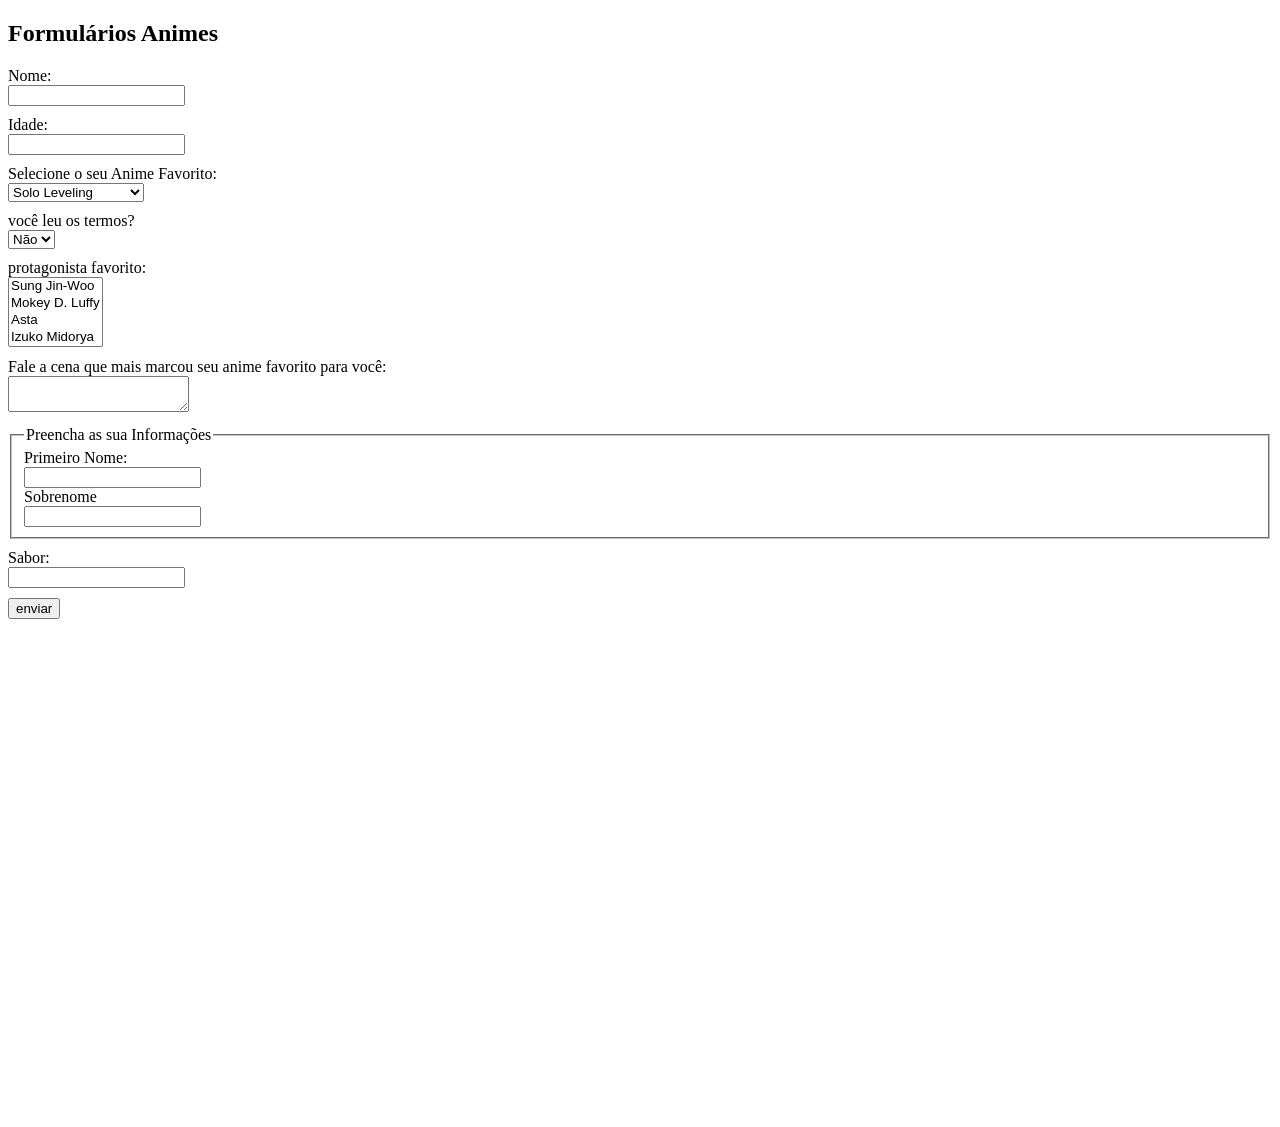
==== 2.Formulário/INDEX.HTML @ d29c5929 "criancao base formulario" ====
<!DOCTYPE html>
<html lang="en">
<head>
    <meta charset="UTF-8">
    <meta name="viewport" content="width=device-width, initial-scale=1.0">
    <title>Formulários</title>
    <link rel="stylesheet" href="css/styles.css">
</head>
<body>
    <h2>Formulários Animes</h2>
<form action="register.php" method="post">
<div>
<label>Nome:</label>
<input type="text"/>
</div>

<div>
<label for="age">Idade:</label>
<input type="text" name="age">
</div>

<div>
<label for="job">Selecione o seu Anime Favorito:</label>
<select name="job">
<option value="sololeveling">Solo Leveling</option>
<option value="onepiece">One Piece</option>
<option value="blackclover">Black Clover</option>
<option value="myheroacademia">My Hero Academia</option>
</select>
</div>

<div>
<label for="contract">você leu os termos?</label>
<select name="contract">
<option value="Sim">Sim</option>
<option value="Não"selected>Não</option>
</select>
</div>

<div>
<label for="protagonista">protagonista favorito:</label>
<select name="items"multiple>
<option value="sungjinwoo">Sung Jin-Woo</option>
<option value="luffy">Mokey D. Luffy</option>
<option value="asta">Asta</option>
<option value="midorya">Izuko Midorya</option>
</select>
</div>

<div>
<label for="comment">Fale a cena que mais marcou seu anime favorito para você:</label>
<textarea name="comment"></textarea>
</div>

<div>
<fieldset>
<legend>Preencha as sua Informações</legend>
<label for="firstname">Primeiro Nome:</label>
<input type="text" name="firstname">
<label for="lastname">Sobrenome</label>
<input type="text"name="lastname">
</fieldset>
</div>

<div>
<label for="flavor">Sabor:</label>
<input type="text"list="flavors" name="flavor">
<datalist id="flavors">
<option value="morango"></option>
<option value="abacaxi"></option>
<option value="cereja"></option>
</datalist>

</div>








<input type="submit" value="enviar">












</form>

















</body>
</html>
---- 2.Formulário/css/styles.css ----
body{
padding-bottom: 500px;


}

div{
padding-bottom: 10px;


}

div input, div label{
display: block;

}
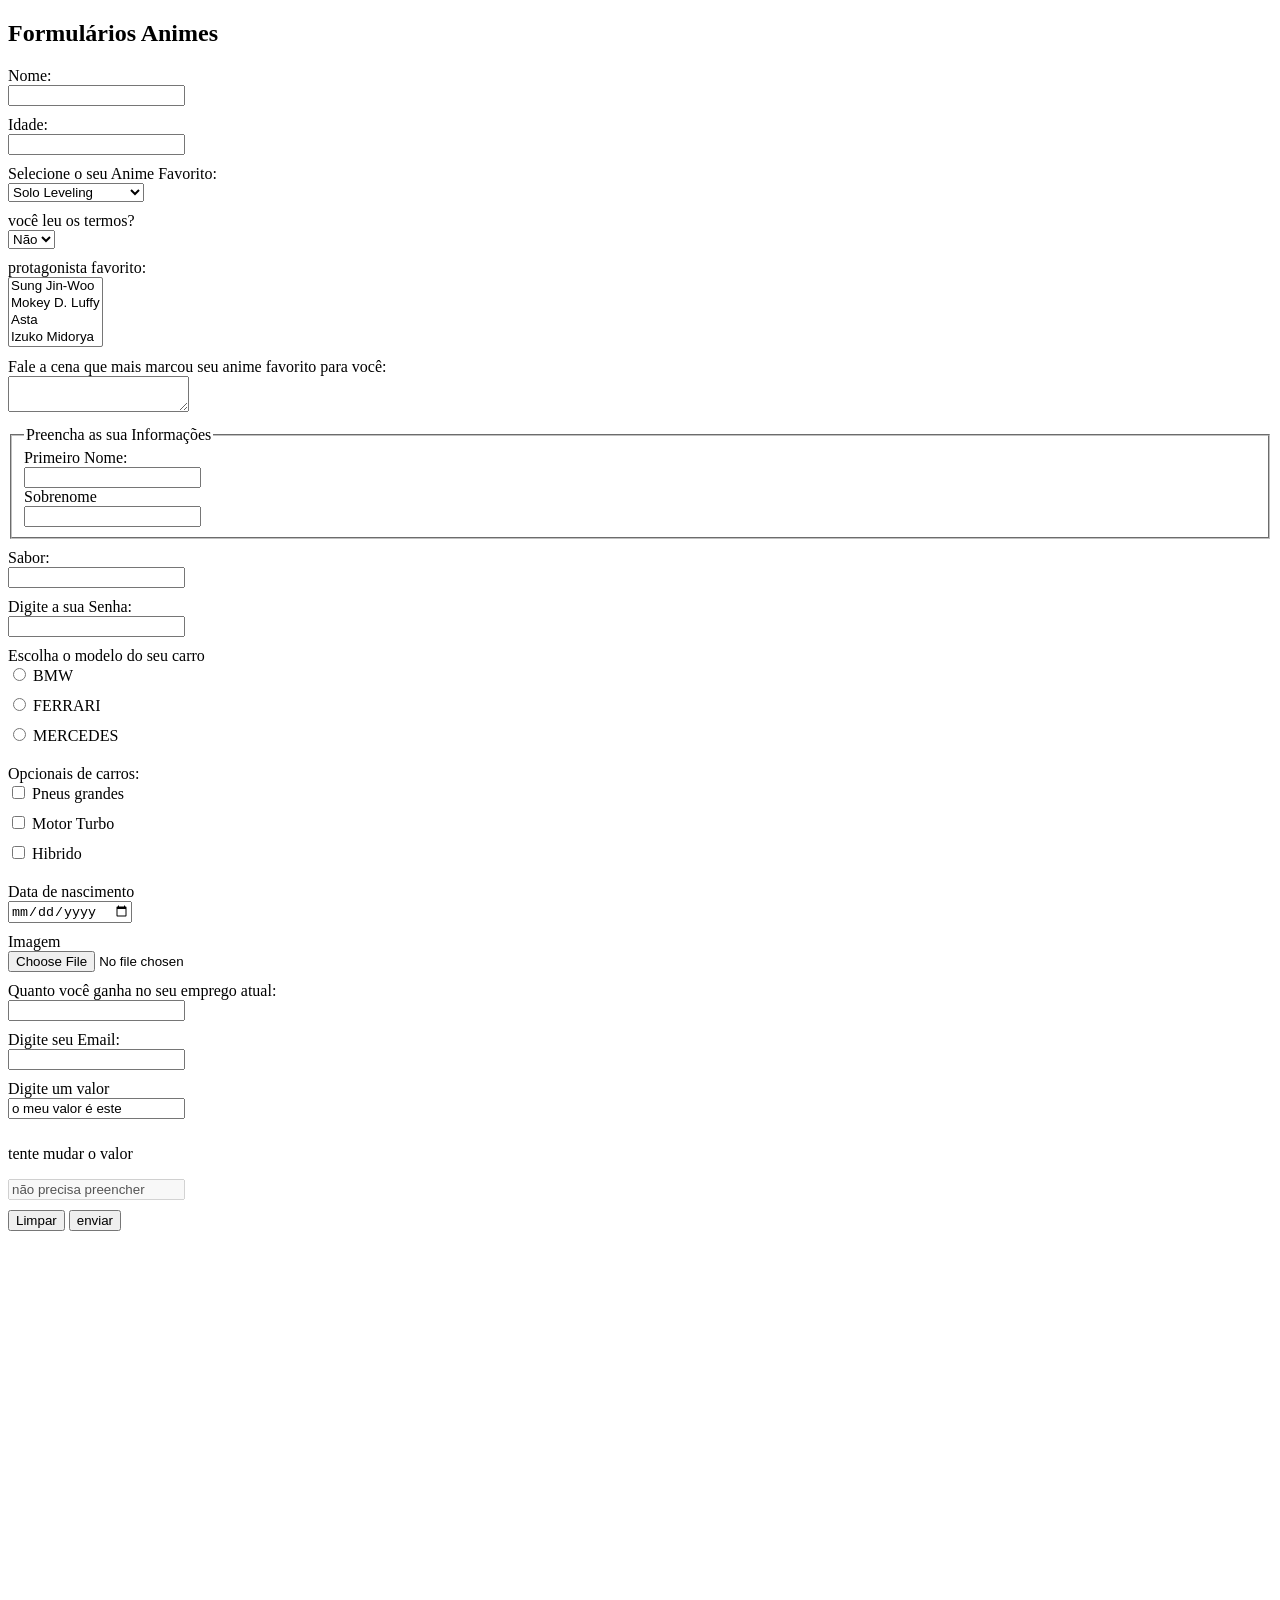
==== commit 2b37fd53: "Finalizando formulario e estilização" ====
--- a/2.Formulário/INDEX.HTML
+++ b/2.Formulário/INDEX.HTML
@@ -1,75 +1,146 @@
 <!DOCTYPE html>
 <html lang="en">
+
 <head>
     <meta charset="UTF-8">
     <meta name="viewport" content="width=device-width, initial-scale=1.0">
     <title>Formulários</title>
     <link rel="stylesheet" href="css/styles.css">
 </head>
+
 <body>
     <h2>Formulários Animes</h2>
-<form action="register.php" method="post">
+    <form action="register.php" method="post">
+        <div>
+            <label>Nome:</label>
+            <input type="text" />
+        </div>
+
+        <div>
+            <label for="age">Idade:</label>
+            <input type="text" name="age">
+        </div>
+
+        <div>
+            <label for="job">Selecione o seu Anime Favorito:</label>
+            <select name="job">
+                <option value="sololeveling">Solo Leveling</option>
+                <option value="onepiece">One Piece</option>
+                <option value="blackclover">Black Clover</option>
+                <option value="myheroacademia">My Hero Academia</option>
+            </select>
+        </div>
+
+        <div>
+            <label for="contract">você leu os termos?</label>
+            <select name="contract">
+                <option value="Sim">Sim</option>
+                <option value="Não" selected>Não</option>
+            </select>
+        </div>
+
+        <div>
+            <label for="protagonista">protagonista favorito:</label>
+            <select name="items" multiple>
+                <option value="sungjinwoo">Sung Jin-Woo</option>
+                <option value="luffy">Mokey D. Luffy</option>
+                <option value="asta">Asta</option>
+                <option value="midorya">Izuko Midorya</option>
+            </select>
+        </div>
+
+        <div>
+            <label for="comment">Fale a cena que mais marcou seu anime favorito para você:</label>
+            <textarea name="comment"></textarea>
+        </div>
+
+        <div>
+            <fieldset>
+                <legend>Preencha as sua Informações</legend>
+                <label for="firstname">Primeiro Nome:</label>
+                <input type="text" name="firstname">
+                <label for="lastname">Sobrenome</label>
+                <input type="text" name="lastname">
+            </fieldset>
+        </div>
+
+        <div>
+            <label for="flavor">Sabor:</label>
+            <input type="text" list="flavors" name="flavor">
+            <datalist id="flavors">
+                <option value="morango"></option>
+                <option value="abacaxi"></option>
+                <option value="cereja"></option>
+            </datalist>
+        </div>
+
+        <div>
+            <label for="password">Digite a sua Senha:</label>
+            <input type="password" name="password">
+        </div>
+
+        <div>
+            <label for="car_model">Escolha o modelo do seu carro</label>
+            <div class="radio">
+                <input type="radio" value="bmw" name="car_model">
+                <label for="bmw">BMW</label>
+            </div>
+            <div class="radio">
+                <input type="radio" value="FERRARI" name="car_model">
+                <label for="ferrari">FERRARI</label>
+            </div>
+            <div class="radio">
+                <input type="radio" value="mercedes" name="car_model">
+                <label for="mercedes">MERCEDES</label>
+            </div>
+        </div>
+
 <div>
-<label>Nome:</label>
-<input type="text"/>
+<label for="optionals">Opcionais de carros:</label>
+<div class="radio">
+    <input type="checkbox" name="optionals[]" value="big_tires">
+<label for="big_tires">Pneus grandes</label>
+</div>
+<div class="radio">
+    <input type="checkbox" name="optionals[]" value="turbo_enigne">
+<label for="turbo_enigne">Motor Turbo</label>
+</div>
+<div class="radio">
+    <input type="checkbox" name="optionals[]" value="hybride">
+<label for="hybride">Hibrido</label>
+</div>
 </div>
 
 <div>
-<label for="age">Idade:</label>
-<input type="text" name="age">
+<label for="birthday">Data de nascimento</label>
+<input type="date" name="birthday">
 </div>
 
 <div>
-<label for="job">Selecione o seu Anime Favorito:</label>
-<select name="job">
-<option value="sololeveling">Solo Leveling</option>
-<option value="onepiece">One Piece</option>
-<option value="blackclover">Black Clover</option>
-<option value="myheroacademia">My Hero Academia</option>
-</select>
+<label for="image">Imagem</label>
+<input type="file" name="image">
+</div>
+
+
+<div>
+<label for="salaly">Quanto você ganha no seu emprego atual:</label>
+<input type="number" name="salary">
 </div>
 
 <div>
-<label for="contract">você leu os termos?</label>
-<select name="contract">
-<option value="Sim">Sim</option>
-<option value="Não"selected>Não</option>
-</select>
+<label for="email">Digite seu Email:</label>
+<input type="email" name="email">
 </div>
 
 <div>
-<label for="protagonista">protagonista favorito:</label>
-<select name="items"multiple>
-<option value="sungjinwoo">Sung Jin-Woo</option>
-<option value="luffy">Mokey D. Luffy</option>
-<option value="asta">Asta</option>
-<option value="midorya">Izuko Midorya</option>
-</select>
+<label for="value">Digite um valor</label>  
+<input type="text" value="o meu valor é este" name="value">
 </div>
 
-<div>
-<label for="comment">Fale a cena que mais marcou seu anime favorito para você:</label>
-<textarea name="comment"></textarea>
-</div>
 
 <div>
-<fieldset>
-<legend>Preencha as sua Informações</legend>
-<label for="firstname">Primeiro Nome:</label>
-<input type="text" name="firstname">
-<label for="lastname">Sobrenome</label>
-<input type="text"name="lastname">
-</fieldset>
-</div>
-
-<div>
-<label for="flavor">Sabor:</label>
-<input type="text"list="flavors" name="flavor">
-<datalist id="flavors">
-<option value="morango"></option>
-<option value="abacaxi"></option>
-<option value="cereja"></option>
-</datalist>
+    <p> tente mudar o valor</p>
+<input type="text" value="não precisa preencher" disabled>
 
 </div>
 
@@ -77,10 +148,10 @@
 
 
 
+        <input type="reset" value="Limpar">
 
 
-
-<input type="submit" value="enviar">
+        <input type="submit" value="enviar">
 
 
 
@@ -93,7 +164,7 @@
 
 
 
-</form>
+    </form>
 
 
 
@@ -112,4 +183,5 @@
 
 
 </body>
+
 </html>
--- a/2.Formulário/css/styles.css
+++ b/2.Formulário/css/styles.css
@@ -15,6 +15,15 @@
 
 }
 
+.radio label,
+.radio input,
+.radio span{
+    
+display: inline-block;
+
+
+
+}
 
 
 
@@ -27,4 +36,3 @@
 
 
 
-
